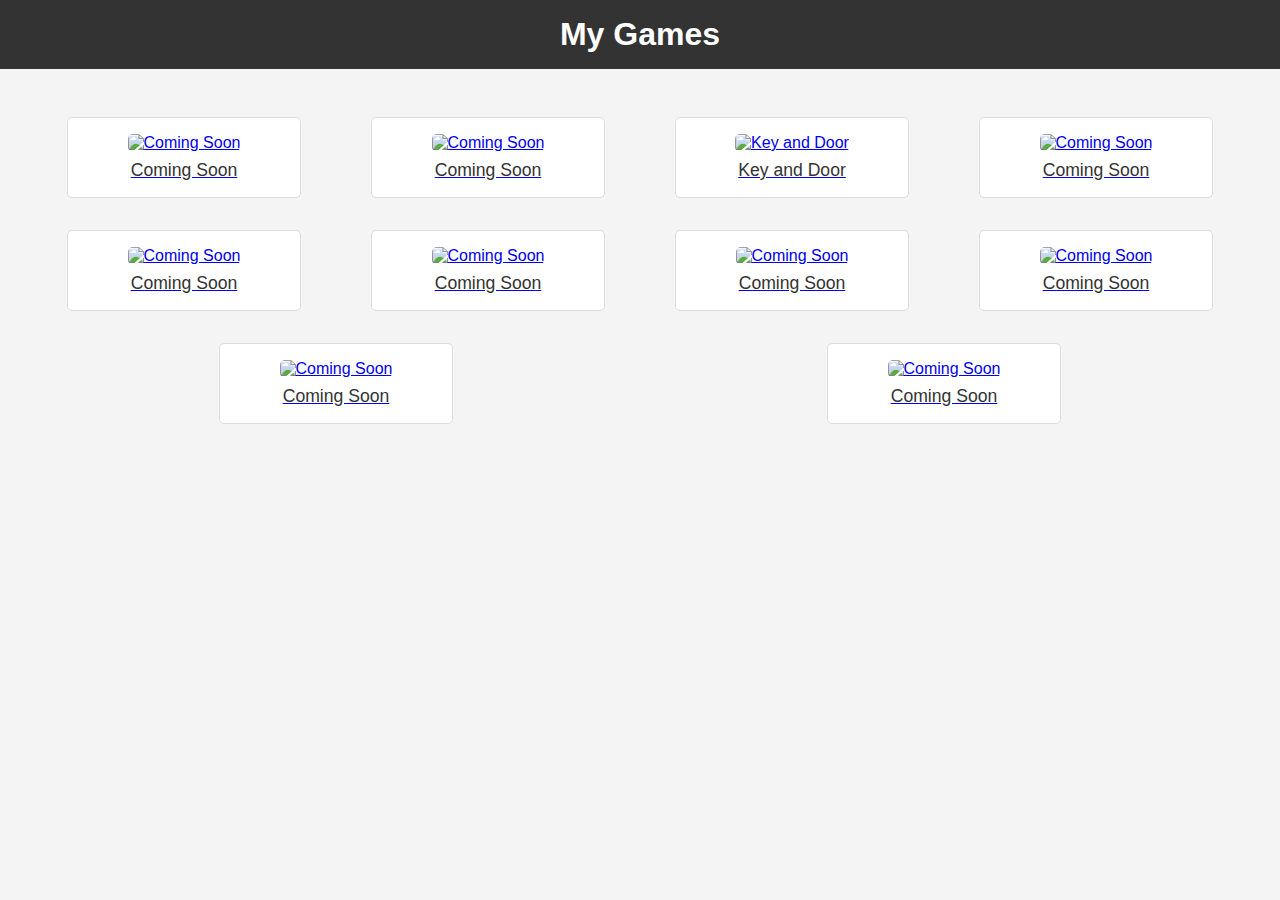
==== index.html @ 26b7e86b "Mainpage added" ====
<!DOCTYPE html>
<html lang="en">
<head>
    <meta charset="UTF-8">
    <meta name="viewport" content="width=device-width, initial-scale=1.0">
    <title>My Games</title>
    <link rel="stylesheet" href="styles.css">
</head>
<body>
    <header>
        <h1>My Games</h1>
    </header>
    <main>
        <div class="game-list">
            <div class="game">
                <a href="#">
                    <img src="placeholder1.jpg" alt="Coming Soon">
                    <p>Coming Soon</p>
                </a>
            </div>
            <div class="game">
                <a href="#">
                    <img src="placeholder2.jpg" alt="Coming Soon">
                    <p>Coming Soon</p>
                </a>
            </div>
            <div class="game">
                <a href="#">
                    <img src="placeholder3.jpg" alt="Key and Door">
                    <p>Key and Door</p>
                </a>
            </div>
            <div class="game">
                <a href="#">
                    <img src="placeholder4.jpg" alt="Coming Soon">
                    <p>Coming Soon</p>
                </a>
            </div>
            <div class="game">
                <a href="#">
                    <img src="placeholder5.jpg" alt="Coming Soon">
                    <p>Coming Soon</p>
                </a>
            </div>
            <div class="game">
                <a href="#">
                    <img src="placeholder6.jpg" alt="Coming Soon">
                    <p>Coming Soon</p>
                </a>
            </div>
            <div class="game">
                <a href="#">
                    <img src="placeholder7.jpg" alt="Coming Soon">
                    <p>Coming Soon</p>
                </a>
            </div>
            <div class="game">
                <a href="#">
                    <img src="placeholder8.jpg" alt="Coming Soon">
                    <p>Coming Soon</p>
                </a>
            </div>
            <div class="game">
                <a href="#">
                    <img src="placeholder9.jpg" alt="Coming Soon">
                    <p>Coming Soon</p>
                </a>
            </div>
            <div class="game">
                <a href="#">
                    <img src="placeholder10.jpg" alt="Coming Soon">
                    <p>Coming Soon</p>
                </a>
            </div>
        </div>
    </main>
</body>
</html>
---- styles.css ----
body {
    font-family: Arial, sans-serif;
    margin: 0;
    padding: 0;
    background-color: #f4f4f4;
}

header {
    background-color: #333;
    color: #fff;
    text-align: center;
    padding: 1rem 0;
}

h1 {
    margin: 0;
}

main {
    padding: 2rem;
}

.game-list {
    display: flex;
    flex-wrap: wrap;
    justify-content: space-around;
}

.game {
    background-color: #fff;
    border: 1px solid #ddd;
    border-radius: 5px;
    margin: 1rem;
    padding: 1rem;
    text-align: center;
    width: 200px;
}

.game img {
    max-width: 100%;
    height: auto;
    border-radius: 5px;
}

.game p {
    margin: 0.5rem 0 0;
    font-size: 1.1rem;
    color: #333;
}
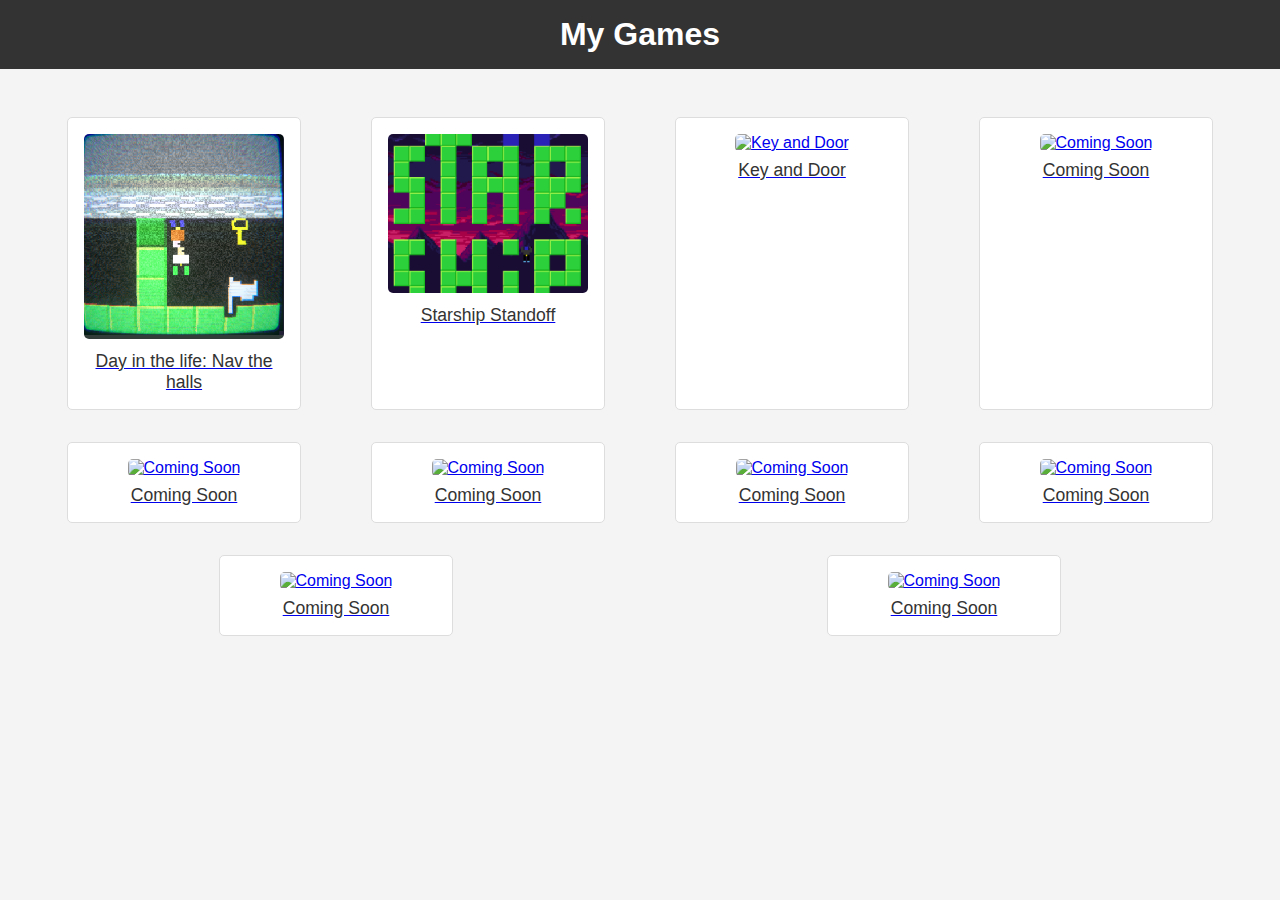
==== commit f0d235bc: "Mainpage Update" ====
--- a/index.html
+++ b/index.html
@@ -13,19 +13,19 @@
     <main>
         <div class="game-list">
             <div class="game">
-                <a href="#">
-                    <img src="placeholder1.jpg" alt="Coming Soon">
-                    <p>Coming Soon</p>
+                <a href="https://play.bloxels.com/arcade/22922802">
+                    <img src="dayinthelife.png" alt="Day in the life">
+                    <p>Day in the life: Nav the halls</p>
                 </a>
             </div>
             <div class="game">
-                <a href="#">
-                    <img src="placeholder2.jpg" alt="Coming Soon">
-                    <p>Coming Soon</p>
+                <a href="https://play.bloxels.com/arcade/47172284">
+                    <img src="starshipstandoff.png" alt="Starship Standoff">
+                    <p>Starship Standoff</p>
                 </a>
             </div>
             <div class="game">
-                <a href="#">
+                <a href="/keydoor">
                     <img src="placeholder3.jpg" alt="Key and Door">
                     <p>Key and Door</p>
                 </a>
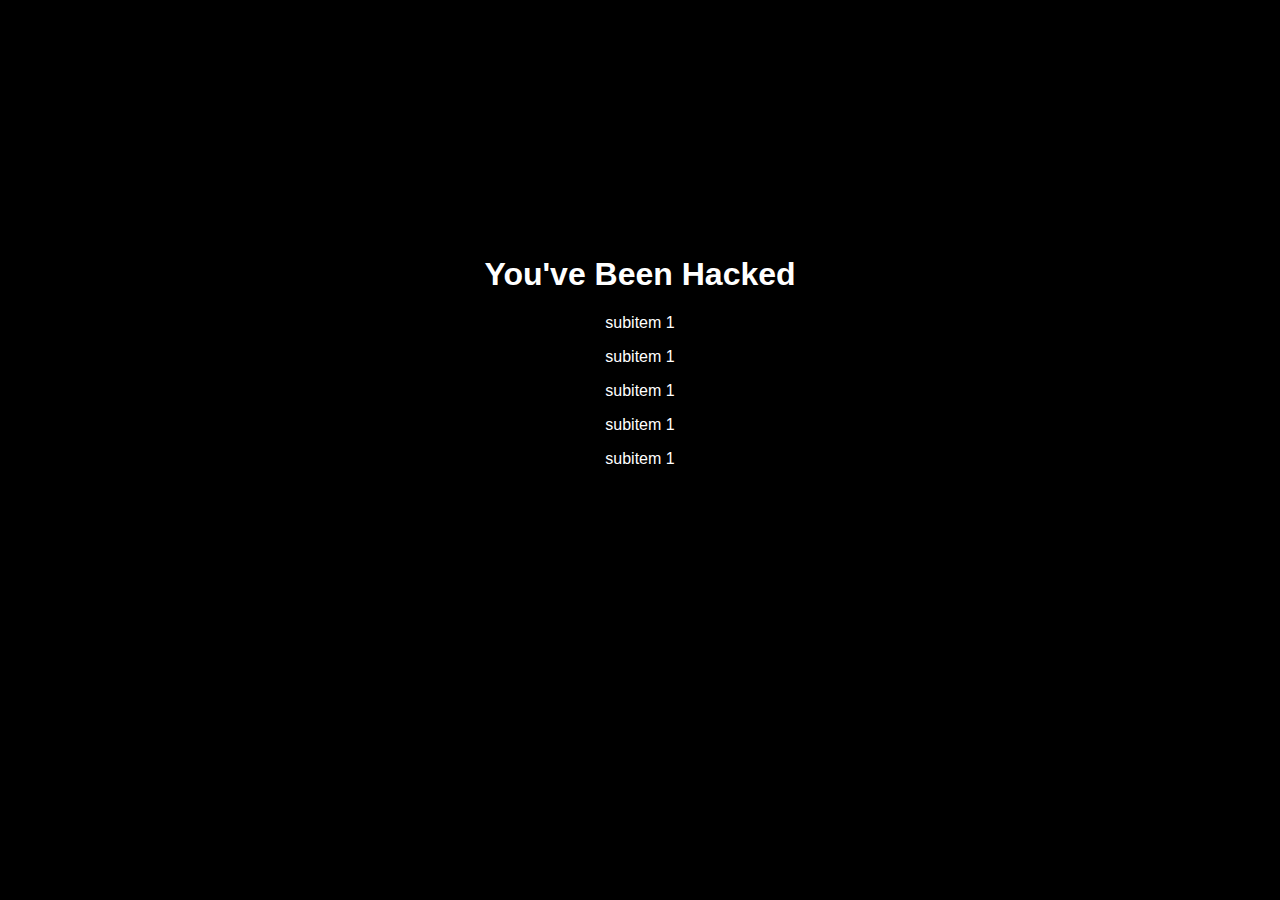
==== commit 78ed378d: "Create index.html" ====
--- a/index.html
+++ b/index.html
@@ -1,78 +1,23 @@
 <!DOCTYPE html>
-<html lang="en">
+<html>
 <head>
-    <meta charset="UTF-8">
-    <meta name="viewport" content="width=device-width, initial-scale=1.0">
-    <title>My Games</title>
-    <link rel="stylesheet" href="styles.css">
+  <title>You've Been Hacked</title>
+  <style>
+    body {
+      background-color: black;
+      color: white;
+      font-family: Arial, sans-serif;
+      text-align: center;
+      margin-top: 20%;
+    }
+  </style>
 </head>
 <body>
-    <header>
-        <h1>My Games</h1>
-    </header>
-    <main>
-        <div class="game-list">
-            <div class="game">
-                <a href="https://play.bloxels.com/arcade/22922802">
-                    <img src="dayinthelife.png" alt="Day in the life">
-                    <p>Day in the life: Nav the halls</p>
-                </a>
-            </div>
-            <div class="game">
-                <a href="https://play.bloxels.com/arcade/47172284">
-                    <img src="starshipstandoff.png" alt="Starship Standoff">
-                    <p>Starship Standoff</p>
-                </a>
-            </div>
-            <div class="game">
-                <a href="/keydoor">
-                    <img src="placeholder3.jpg" alt="Key and Door">
-                    <p>Key and Door</p>
-                </a>
-            </div>
-            <div class="game">
-                <a href="#">
-                    <img src="placeholder4.jpg" alt="Coming Soon">
-                    <p>Coming Soon</p>
-                </a>
-            </div>
-            <div class="game">
-                <a href="#">
-                    <img src="placeholder5.jpg" alt="Coming Soon">
-                    <p>Coming Soon</p>
-                </a>
-            </div>
-            <div class="game">
-                <a href="#">
-                    <img src="placeholder6.jpg" alt="Coming Soon">
-                    <p>Coming Soon</p>
-                </a>
-            </div>
-            <div class="game">
-                <a href="#">
-                    <img src="placeholder7.jpg" alt="Coming Soon">
-                    <p>Coming Soon</p>
-                </a>
-            </div>
-            <div class="game">
-                <a href="#">
-                    <img src="placeholder8.jpg" alt="Coming Soon">
-                    <p>Coming Soon</p>
-                </a>
-            </div>
-            <div class="game">
-                <a href="#">
-                    <img src="placeholder9.jpg" alt="Coming Soon">
-                    <p>Coming Soon</p>
-                </a>
-            </div>
-            <div class="game">
-                <a href="#">
-                    <img src="placeholder10.jpg" alt="Coming Soon">
-                    <p>Coming Soon</p>
-                </a>
-            </div>
-        </div>
-    </main>
+  <h1>You've Been Hacked</h1>
+  <p>subitem 1</p>
+  <p>subitem 1</p>
+  <p>subitem 1</p>
+  <p>subitem 1</p>
+  <p>subitem 1</p>
 </body>
 </html>
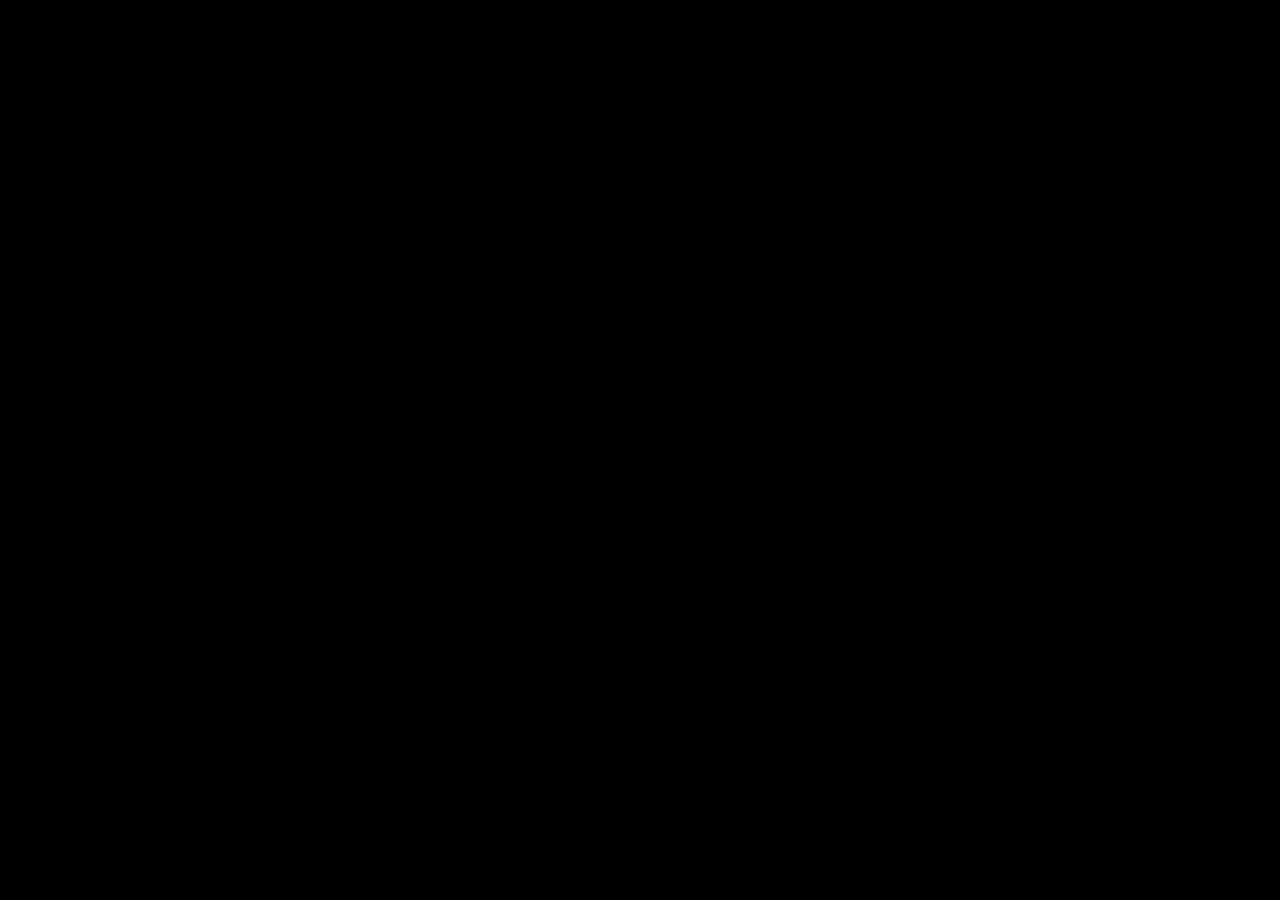
==== commit 986c7ec5: "Update index.html" ====
--- a/index.html
+++ b/index.html
@@ -1,23 +1,15 @@
-<!DOCTYPE html>
-<html>
-<head>
-  <title>You've Been Hacked</title>
-  <style>
-    body {
-      background-color: black;
-      color: white;
-      font-family: Arial, sans-serif;
-      text-align: center;
-      margin-top: 20%;
-    }
-  </style>
-</head>
+<!DOCTYPE html> 
+<html> 
+  <head> 
+    <title>You've Been Hacked</title> 
+    <style> 
+      body { background-color: black; color: white; font-family: Arial, sans-serif; text-align: center; margin-top: 10%; } h1 { font-size: 100px; } p { font-size: 50px; }
 <body>
   <h1>You've Been Hacked</h1>
-  <p>subitem 1</p>
-  <p>subitem 1</p>
-  <p>subitem 1</p>
-  <p>subitem 1</p>
-  <p>subitem 1</p>
+  <p>Credit card stolen</p>
+  <p>ip leaked</p>
+  <p>location sent</p>
+  <p>adress distributed</p>
+  <p>full name on dark web</p>
 </body>
 </html>
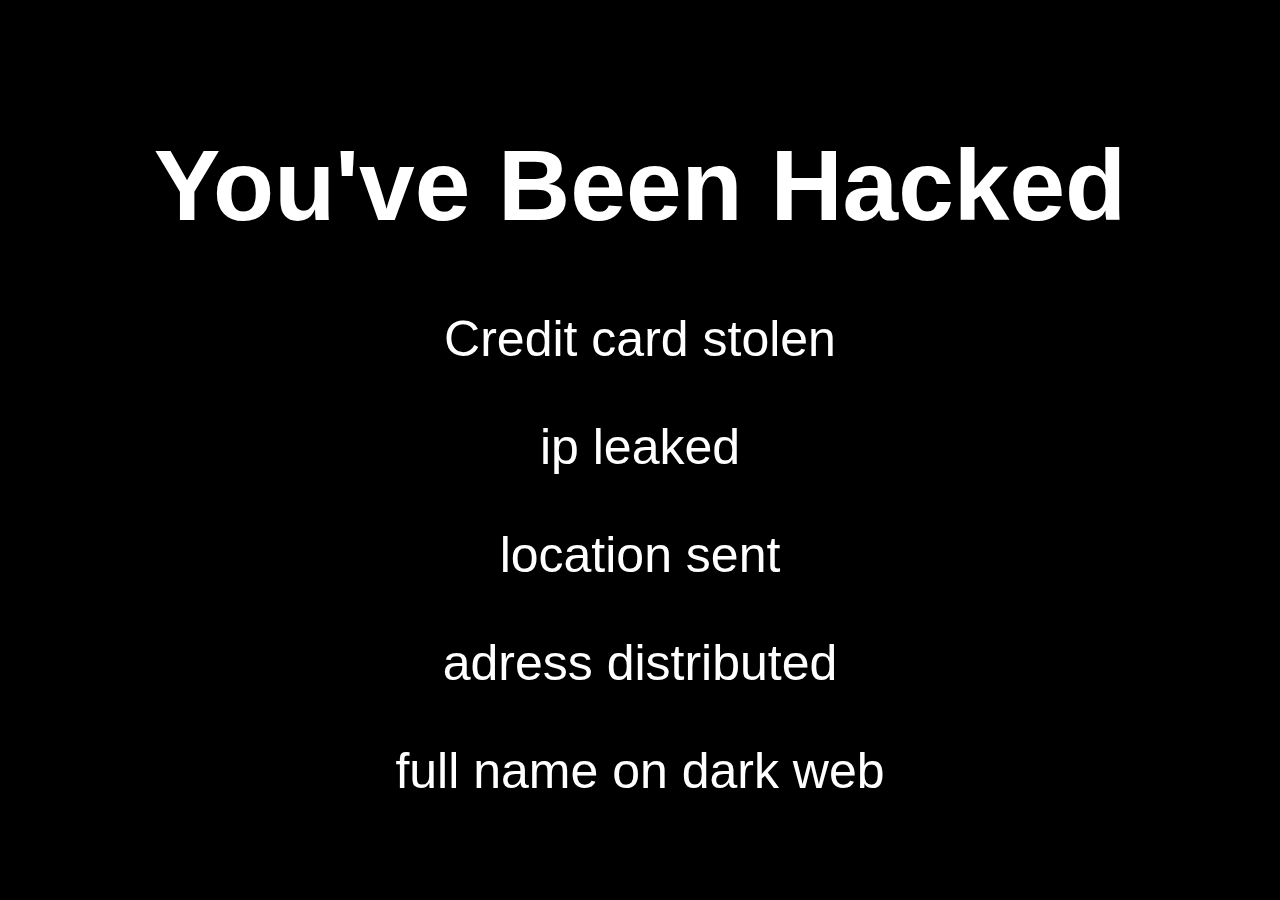
==== commit 718d565d: "Update index.html" ====
--- a/index.html
+++ b/index.html
@@ -1,9 +1,23 @@
-<!DOCTYPE html> 
-<html> 
-  <head> 
-    <title>You've Been Hacked</title> 
-    <style> 
-      body { background-color: black; color: white; font-family: Arial, sans-serif; text-align: center; margin-top: 10%; } h1 { font-size: 100px; } p { font-size: 50px; }
+<!DOCTYPE html>
+<html>
+<head>
+  <title>You've Been Hacked</title>
+  <style>
+    body {
+      background-color: black;
+      color: white;
+      font-family: Arial, sans-serif;
+      text-align: center;
+      margin-top: 10%;
+    }
+    h1 {
+      font-size: 100px;
+    }
+    p {
+      font-size: 50px;
+    }
+  </style>
+</head>
 <body>
   <h1>You've Been Hacked</h1>
   <p>Credit card stolen</p>
